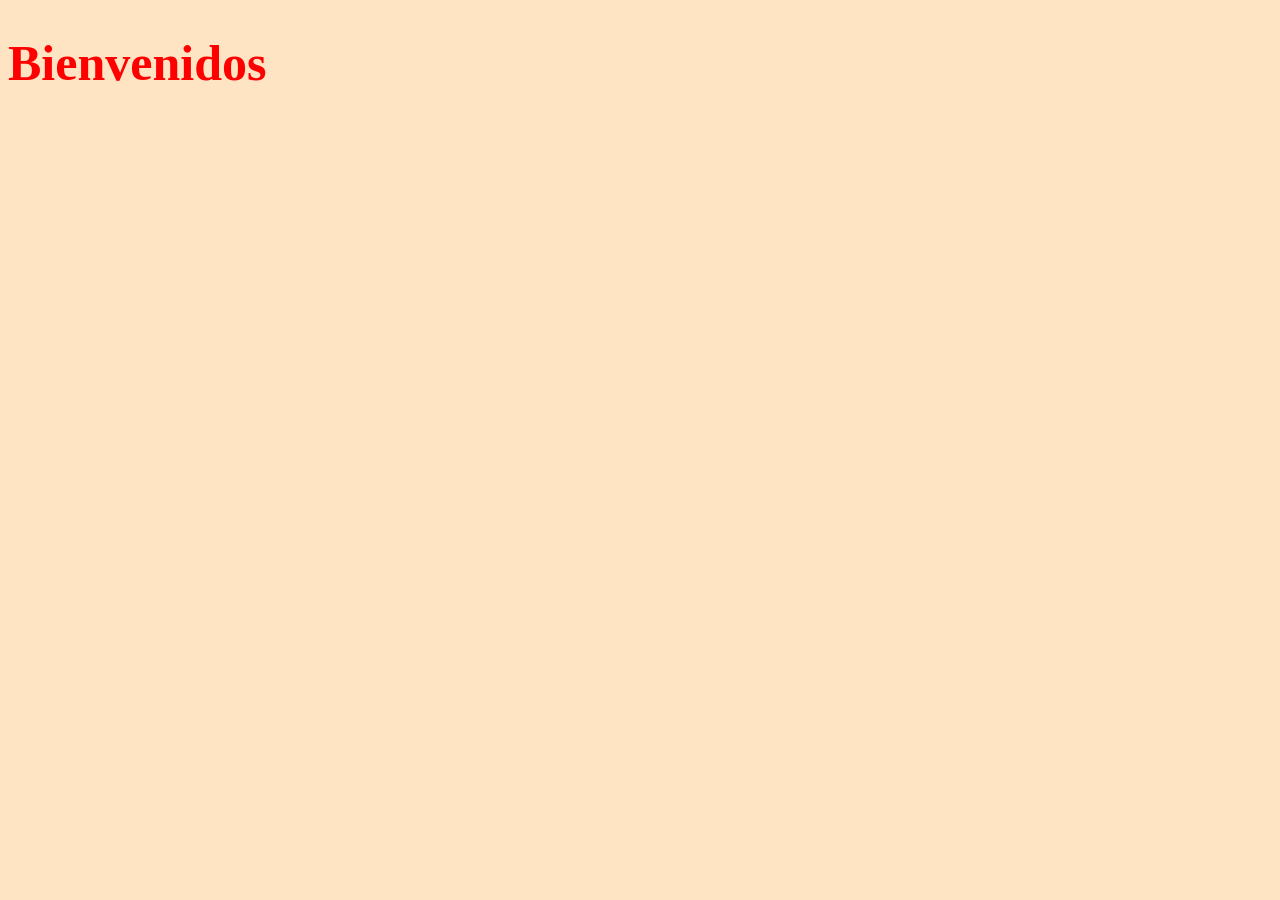
==== Semana 02/dia01-01-css/index.html @ 83b71b6c "anadir semana02,dia01,css" ====
<!DOCTYPE html>
<html lang="en">
<head>
    <meta charset="UTF-8">
    <meta name="viewport" content="width=device-width, initial-scale=1.0">
    <title>CSS</title>
    <style>
        body{
            background-color: black;
        }
    </style>
    <link rel="stylesheet" href="estilos.css">
</head>
<body>
    <h1 style="color: red;font-size:50px;"> Bienvenidos</h1>
    
</body>
</html>
---- Semana 02/dia01-01-css/estilos.css ----
body{
background-color:bisque
}
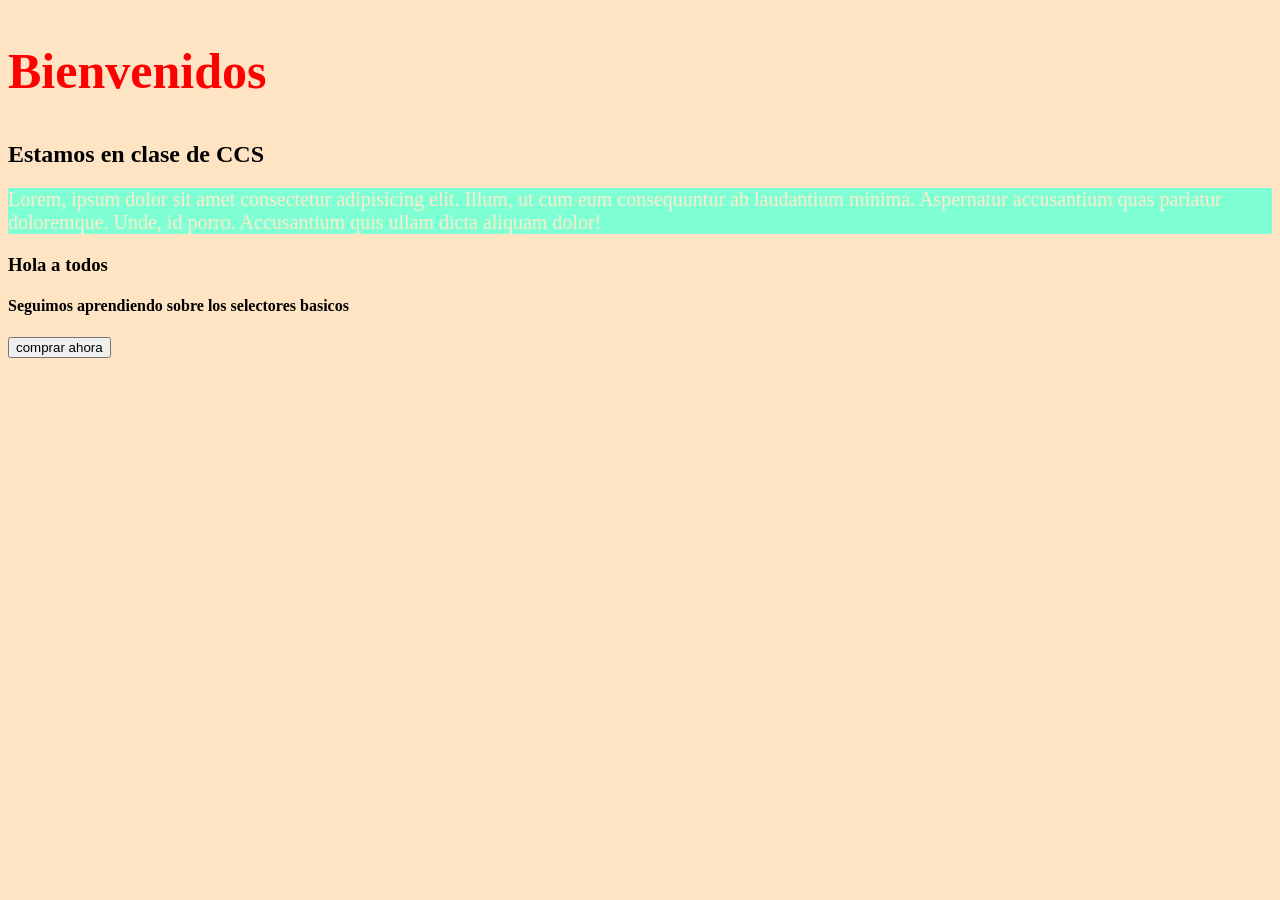
==== commit 18a2e7c1: "actuilizar" ====
--- a/Semana 02/dia01-01-css/index.html
+++ b/Semana 02/dia01-01-css/index.html
@@ -12,7 +12,15 @@
     <link rel="stylesheet" href="estilos.css">
 </head>
 <body>
-    <h1 style="color: red;font-size:50px;"> Bienvenidos</h1>
-    
+    <section>
+        <h1 style="color: red;font-size:50px;"> Bienvenidos</h1>
+        <h2> Estamos en clase de CCS</h2>
+        <p> Lorem, ipsum dolor sit amet consectetur adipisicing elit. Illum, ut cum eum consequuntur ab laudantium minima. Aspernatur accusantium quas pariatur doloremque. Unde, id porro. Accusantium quis ullam dicta aliquam dolor!</p>
+    </section>
+    <section>
+        <h3> Hola a todos</h3>
+        <h4 id="estado">Seguimos aprendiendo sobre los selectores basicos</h4>
+        <button class="btn texto-resaltado">comprar ahora</button>
+    </section>
 </body>
 </html>
--- a/Semana 02/dia01-01-css/estilos.css
+++ b/Semana 02/dia01-01-css/estilos.css
@@ -1,3 +1,11 @@
 body{
 background-color:bisque
 }
+
+
+
+p{
+    color: blanchedalmond;
+    background-color: aquamarine;
+    font-size: 20px;
+}
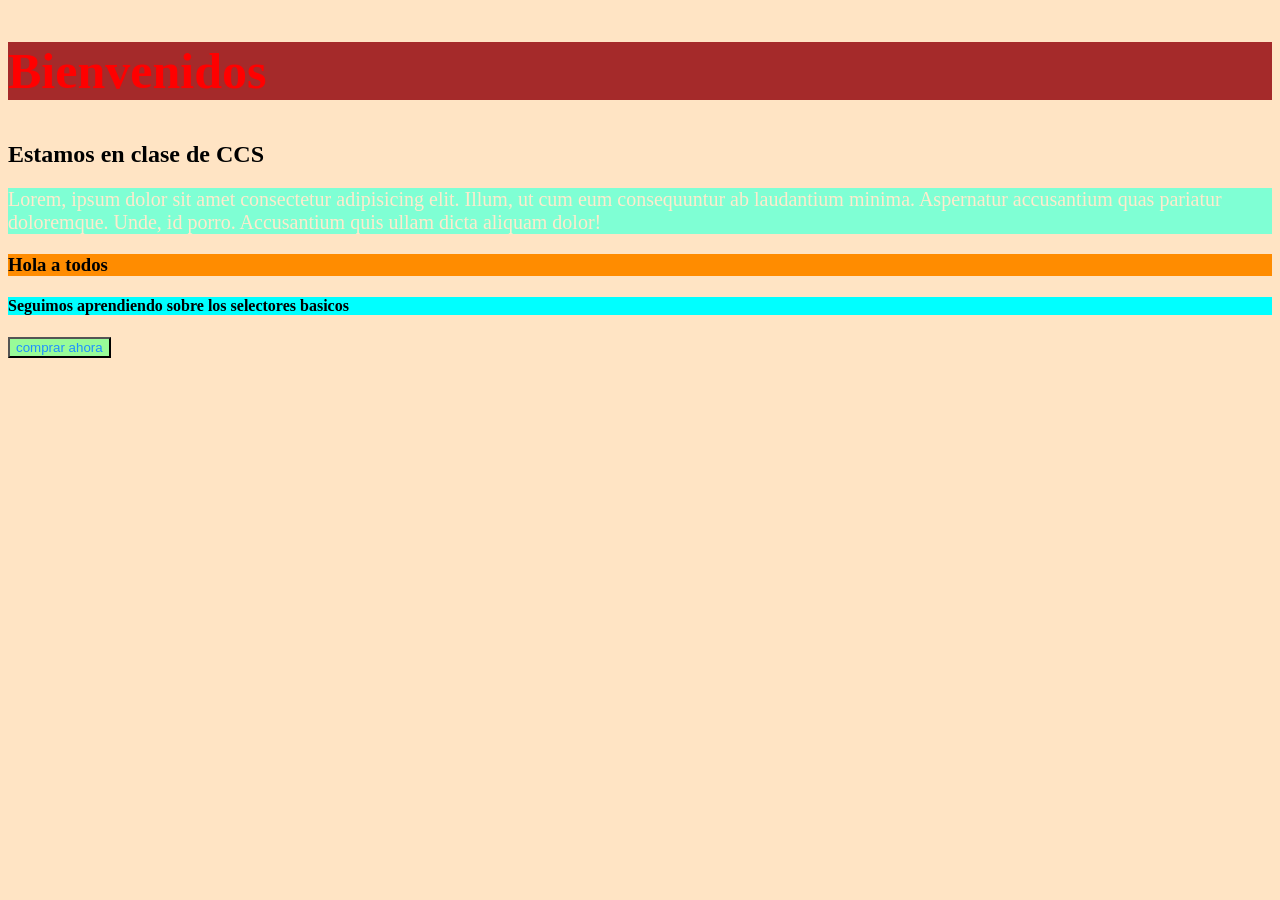
==== commit 021b5c85: "semana02-css-teoria" ====
--- a/Semana 02/dia01-01-css/index.html
+++ b/Semana 02/dia01-01-css/index.html
@@ -6,7 +6,7 @@
     <title>CSS</title>
     <style>
         body{
-            background-color: black;
+            /*background-color: black;*/
         }
     </style>
     <link rel="stylesheet" href="estilos.css">
@@ -16,6 +16,7 @@
         <h1 style="color: red;font-size:50px;"> Bienvenidos</h1>
         <h2> Estamos en clase de CCS</h2>
         <p> Lorem, ipsum dolor sit amet consectetur adipisicing elit. Illum, ut cum eum consequuntur ab laudantium minima. Aspernatur accusantium quas pariatur doloremque. Unde, id porro. Accusantium quis ullam dicta aliquam dolor!</p>
+        <p Lorem, ipsum dolor sit amet consectetur adipisicing elit. Illum, ut cum eum consequuntur ab laudantium minima. Aspernatur accusantium quas pariatur doloremque. Unde, id porro. Accusantium quis ullam dicta aliquam dolor!p>
     </section>
     <section>
         <h3> Hola a todos</h3>
--- a/Semana 02/dia01-01-css/estilos.css
+++ b/Semana 02/dia01-01-css/estilos.css
@@ -8,4 +8,23 @@
     color: blanchedalmond;
     background-color: aquamarine;
     font-size: 20px;
-}+}
+h1{
+    background-color: brown;
+    font-size: 50px;
+}
+
+h3{
+    background-color: darkorange;
+}
+#estado{
+    background-color: aqua;
+}
+.btn{
+    background-color: palegreen;
+}
+
+.texto-resaltado{
+    color: dodgerblue;
+}
+
